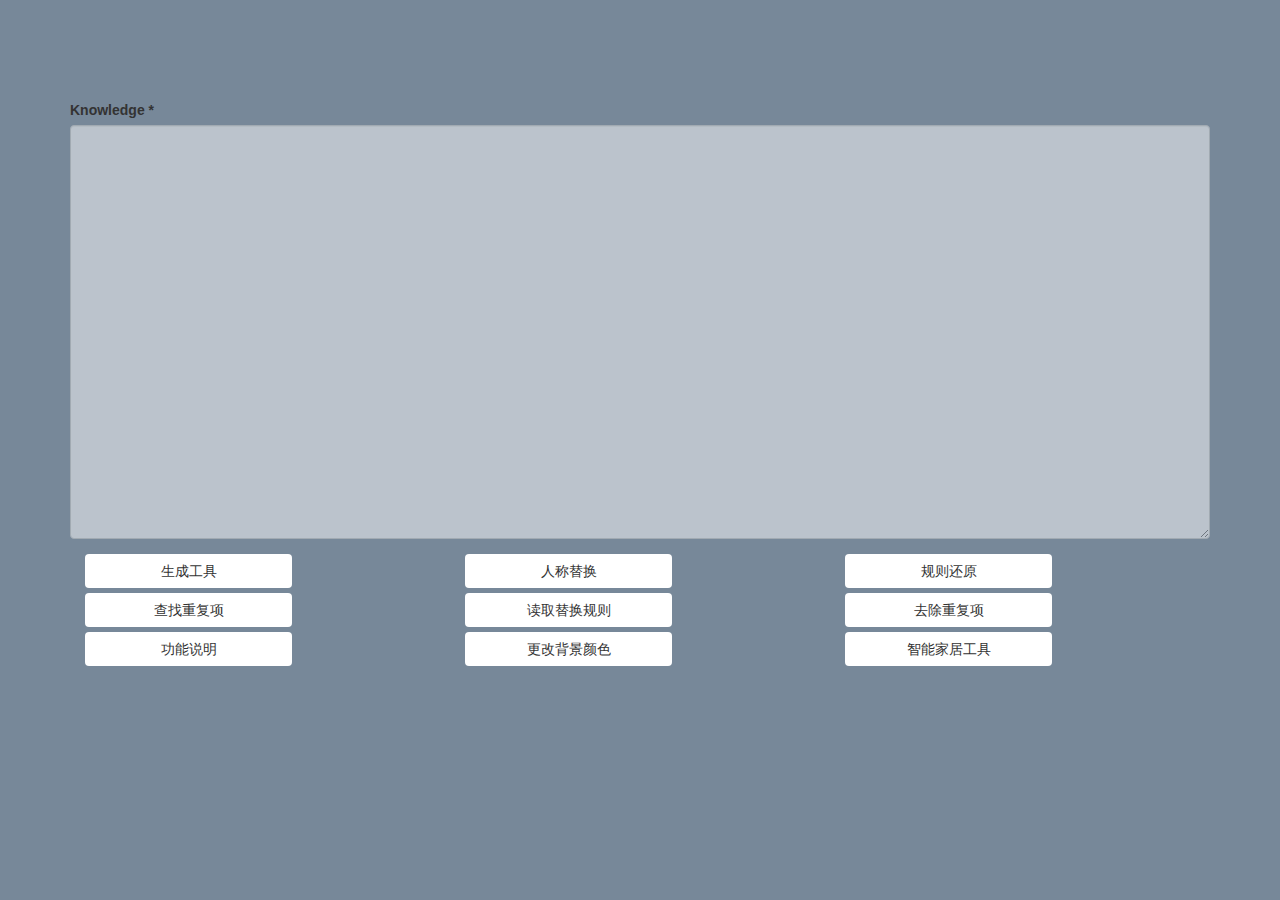
==== rule-editor/index.html @ aa0aee2a "更改变量数量发生提醒个数设置，新增多语义规则编写功能，优化三元组编辑组件UI" ====
<!DOCTYPE html>
<html lang="en">
<head>
    <meta charset="utf-8">
    <meta http-equiv="x-ua-compatible" content="ie=edge">
    <title>规则编辑</title>
    <meta name="viewport" content="width=device-width, initial-scale=1.0">
    <meta name="description" content="">
    <meta name="author" content="">

    <!-- HTML5 shim, for IE6-8 support of HTML5 elements -->
    <!--[if lt IE 9]>
    <script src="https://cdnjs.cloudflare.com/ajax/libs/html5shiv/3.7.3/html5shiv.min.js"></script>
    <![endif]-->


    <!-- Your stuff: Third-party CSS libraries go here -->
    <link href="static/css/bootstrap.min.css" rel="stylesheet">
    <link href="font-awesome-4.7.0/css/font-awesome.min.css" rel="stylesheet">
    <link href="static/css/tool.css" rel="stylesheet">


</head>

<body>

<div class="container">

    <form method="post"><input type='hidden' name='csrfmiddlewaretoken'
                               value='lbmCNDXRxWIiAuYjaUoVJRRhZSIHkg81I2EmJe7fFW831fxciifW7kErBpbEj248'/>
        <fieldset>
            <div id="div_id_knowledge" class="form-group" style="margin-top: 80px;">
                <label for="id_knowledge" class="form-control-label  requiredField">Knowledge
                    <span class="asteriskField">*</span>
                </label>
                <div class="">
                    <textarea class="textarea form-control" cols="40" id="id_knowledge" name="knowledge" rows="20"
                              required></textarea>
                </div>
            </div>
        </fieldset>
        <div class="form-group">
            <div class="row">
                <!-- <input type="submit" name="submit" value="Generate Graph" class="btn btn-primary button white"
                        id="submit-id-submit"/>-->
                <div class="col-lg-4 col-md-4 col-sm-4">
                    <input name="begin edit" value="生成工具" class="btn button white" id="btn-rule-edit"/>
                </div>
                <div class="col-lg-4 col-md-4 col-sm-4 ">
                    <input id="replace-nr" value="人称替换" class="btn button white" data-item="replacePattern"/>
                </div>
                <div class="col-lg-4 col-md-4 col-sm-4">
                    <input id="rule-recover" value="规则还原" class="btn button white"/>
                </div>
            </div>
            <div class="row">
                <!-- <input type="submit" name="submit" value="Generate Graph" class="btn btn-primary button white"
                        id="submit-id-submit"/>-->
                <div class="col-lg-4 col-md-4 col-sm-4">
                    <input id="btn-find-duplicate-items" value="查找重复项" class="btn button white" />
                </div>
                <div class="col-lg-4 col-md-4 col-sm-4">
                    <input id="replace-pattern" value="读取替换规则" class="btn button white" data-status="read" data-item="replacePattern"/>
                </div>
                <div class="col-lg-4 col-md-4 col-sm-4">
                    <input id="btn-remove-duplicate-item" value="去除重复项" class="btn button white"/>
                </div>
            </div>
            <div class="row">
                <!-- <input type="submit" name="submit" value="Generate Graph" class="btn btn-primary button white"
                        id="submit-id-submit"/>-->
                <div class="col-lg-4 col-md-4 col-sm-4">
                    <input id="btn-tool-notice" value="功能说明" class="btn button white" onclick="toolNotice()"/>
                </div>
                <div class="col-lg-4 col-md-4 col-sm-4">
                    <input id="btn-change-background-color" value="更改背景颜色" class="btn button white" onclick="openPageSetting()"/>
                </div>
                <div class="col-lg-4 col-md-4 col-sm-4">
                    <input id="btn-open-page-find-missing-property" value="智能家居工具" class="btn button white" >
                </div>
            </div>
        </div>
    </form>

    <!--规则编辑界面-->
    <div id="rule-editor" class="collapse">
        <div class="panel panel-info">
            <div class="panel-heading text-center">
                <div class="pull-left">
                    <button class="btn btn-success btn-xs btn-open" data-target="panel-preset-rule-name"
                            data-item="dataPreRuleName">预设规则名
                    </button>&nbsp;&nbsp;&nbsp;&nbsp;
                    <button class="btn btn-success btn-xs btn-open" data-target="panel-preset-restrict-name"
                            data-item="dataPreRestrictName">预设限定名
                    </button>&nbsp;&nbsp;&nbsp;&nbsp;
                    <button class="btn btn-success btn-xs btn-open" data-target="panel-preset-fixed-words"
                            data-item="dataPreFixedWords">预设固定词
                    </button>
                </div>
                <span class="h4">待编辑语句</span>
                <div class="pull-right">
                    <button class="btn btn-danger btn-xs close-rule-editor">
                        <i class="fa fa-close"></i>
                    </button>
                </div>
            </div>
            <div class="panel-body test-info">
                <div class="sentence-space">
                    <table class="table table-striped" id="test-info">
                    </table>
                </div>
                <div class="save-space">
                    <textarea class="form-control" id="save-space"></textarea>
                </div>
                <div class="panel panel-default" id="rule-editor-tool">
                    <div class="panel-heading text-center">
                        <span class="pull-left h6">已保存rules:&nbsp;&nbsp;
                            <em id="rule-num-tag"></em>
                        </span>
                        <span class="h4">规则编辑器</span>
                        <div class="pull-right">
                            <button class='btn btn-info btn-xs btn-default'>恢复默认</button>&nbsp;&nbsp;&nbsp;&nbsp;
                            <button class="btn btn-danger btn-xs close-rule-editor-tool">
                                <i class="fa fa-close"></i>
                            </button>
                        </div>
                    </div>
                    <div class="panel-body">
                        <div class="row">
                            <div class="col-lg-12 edit-tool-space">
                                <div class="row">
                                    <div class="col-lg-12" style="padding: 0 0 0 0;">
                                        <div class="collapse in text-left" id="rule-info"
                                             style="margin-bottom: 10px"></div>
                                    </div>
                                </div>
                                <div class="row">
                                    <div class="col-lg-12" style="padding: 0 0 0 0;">
                                        <textarea id="rule" class="form-control" rows="3"></textarea>
                                    </div>
                                </div>
                                <div class="row">
                                    <div class="col-lg-12" style="padding: 0 0 0 0;">
                                        <div class="collapse in" id="rule-edit-tool"></div>
                                    </div>
                                </div>
                                <div class="row">
                                    <div class="col-lg-12" id="restrict-space" style="padding: 0 0 0 0;"></div>
                                    <div class="col-lg-12" id="rule-name-space" style="padding: 0 0 0 0;"></div>
                                    <i class="btn btn-warning fa fa-plus" id="btn-add-new-relation"></i>
                                </div>
                            </div>
                            <!-- 树状图显示区域，如要开启将上一个同辈标签改col-lg-6-->
                            <!--<div class="col-lg-6">
                                <div class="row canvas-space">
                                    <div class="list-group">
                                        <li class="list-group-item item-text">
                                            <pre></pre>
                                        </li>
                                        <li class="list-group-item item-canvas">
                                            <div id="graph0" class="graph"></div>
                                        </li>
                                    </div>
                                </div>
                            </div>-->
                        </div>
                    </div>
                    <div class="panel-footer text-center">
                        <button class="btn btn-info btn-xs pull-left" id="btn-prev-sen">上一句</button>
                        <button class="btn btn-success btn-xs" id="save-rules">保存</button>&nbsp;&nbsp;&nbsp;&nbsp;
                        <button class="btn btn-danger btn-xs close-rule-editor-tool">关闭</button>
                        <button class="btn btn-info btn-xs pull-right" id="btn-next-sen">下一句</button>
                    </div>
                </div>

                <!--预设规则名界面-->
                <div class="panel panel-default panel-pre-set collapse" id="panel-preset-rule-name">
                    <div class="panel-heading text-center">预设规则名</div>
                    <div class="panel-body">
                        <textarea class="form-control" rows="6"></textarea>
                    </div>
                    <div class="panel-footer text-center">
                        <button class="btn btn-xs btn-primary btn-confirm text-center" data-item="dataPreRuleName">确认
                        </button>
                    </div>
                </div>

                <!--预设限定名界面-->
                <div class="panel panel-default panel-pre-set collapse" id="panel-preset-restrict-name">
                    <div class="panel-heading text-center">预设限定名</div>
                    <div class="panel-body">
                        <textarea class="form-control" rows="6"></textarea>
                    </div>
                    <div class="panel-footer text-center">
                        <button class="btn btn-xs btn-primary btn-confirm" data-item="dataPreRestrictName">确认</button>
                    </div>
                </div>
                <div class="panel panel-default panel-pre-set collapse" id="panel-preset-fixed-words">
                    <div class="panel-heading text-center">预设固定词</div>
                    <div class="panel-body">
                        <textarea class="form-control" rows="6"></textarea>
                    </div>
                    <div class="panel-footer text-center">
                        <button class="btn btn-xs btn-primary btn-confirm" data-item="dataPreFixedWords">确认</button>
                    </div>
                </div>
            </div>
            <div class="panel-footer text-center">
                <button class="btn btn-danger btn-xs close-rule-editor">关闭</button>
                <div class="pull-right" style="margin-right: 200px">&nbsp;&nbsp;&nbsp;&nbsp;&nbsp;&nbsp;</div>
                <div class="pull-right">&nbsp;&nbsp;&nbsp;</div>
                <button class="btn btn-warning btn-xs clean-save-space pull-right">清空</button>
                <div class="pull-right">&nbsp;&nbsp;&nbsp;</div>
                <button class="btn btn-danger btn-xs pull-right" id="close-and-wipe-save-space">关闭&清空</button>
            </div>
        </div>
    </div>
    <div id="page-setting" class="collapse page-middle">
        <div class="panel panel-info">
            <div class="panel-heading text-center">
                点击对应颜色更换
            </div>
            <div class="panel-body">
                <div class="color-card txt-black text-center" data-color-value="#ffffff" style="background-color:#ffffff">精白</div>
                <div class="color-card txt-black text-center" data-color-value="#e9e7ef" style="background-color:#e9e7ef">银白</div>
                <div class="color-card txt-black text-center" data-color-value="#f0f0f4" style="background-color:#f0f0f4">铅白</div>
                <div class="color-card txt-black text-center" data-color-value="#e9f1f6" style="background-color:#e9f1f6">霜色</div>
                <div class="color-card txt-black text-center" data-color-value="#f0fcff" style="background-color:#f0fcff">雪白</div>
                <div class="color-card txt-black text-center" data-color-value="#e3f9fd" style="background-color:#e3f9fd">莹白</div>
                <div class="color-card txt-black text-center" data-color-value="#d6ecf0" style="background-color:#d6ecf0">月白</div>
                <div class="color-card txt-black text-center" data-color-value="#fffbf0" style="background-color:#fffbf0">象牙白</div>
                <div class="color-card txt-black text-center" data-color-value="#f2ecde" style="background-color:#f2ecde">缟</div>
                <div class="color-card txt-black text-center" data-color-value="#fcefe8" style="background-color:#fcefe8">鱼肚白</div>
                <div class="color-card txt-black text-center" data-color-value="#fff2df" style="background-color:#fff2df">白粉</div>
                <div class="color-card txt-black text-center" data-color-value="#f3f9f1" style="background-color:#f3f9f1">茶白</div>
                <div class="color-card txt-black text-center" data-color-value="#e0eee8" style="background-color:#e0eee8">鸭卵青</div>
                <div class="color-card txt-black text-center" data-color-value="#e0f0e9" style="background-color:#e0f0e9">素</div>
                <div class="color-card txt-black text-center" data-color-value="#c0ebd7" style="background-color:#c0ebd7">青白</div>
                <div class="color-card txt-black text-center" data-color-value="#bbcdc5" style="background-color:#bbcdc5">蟹壳青</div>
                <div class="color-card txt-black text-center" data-color-value="#c2ccd1" style="background-color:#c2ccd1">花白</div>
                <div class="color-card txt-black text-center" data-color-value="#bacac6" style="background-color:#bacac6">老银</div>
                <div class="color-card txt-white text-center" data-color-value="#808080" style="background-color:#808080">灰色</div>
                <div class="color-card txt-white text-center" data-color-value="#75878a" style="background-color:#75878a">苍色</div>
                <div class="color-card txt-white text-center" data-color-value="#88ada6" style="background-color:#88ada6">水色</div>
                <div class="color-card txt-white text-center" data-color-value="#6b6882" style="background-color:#6b6882">黝</div>
                <div class="color-card txt-white text-center" data-color-value="#725e82" style="background-color:#725e82">乌色</div>
                <div class="color-card txt-white text-center" data-color-value="#3d3b4f" style="background-color:#3d3b4f">玄青</div>
                <div class="color-card txt-black text-center" data-color-value="#eaff56" style="background-color:#eaff56">樱草色</div>
                <div class="color-card txt-black text-center" data-color-value="#fff143" style="background-color:#fff143">鹅黄</div>
                <div class="color-card txt-black text-center" data-color-value="#faff72" style="background-color:#faff72">鸭黄</div>
                <div class="color-card txt-black text-center" data-color-value="#ffa631" style="background-color:#ffa631">杏黄</div>
                <div class="color-card txt-white text-center" data-color-value="#ffa400" style="background-color:#ffa400">橙黄</div>
                <div class="color-card txt-white text-center" data-color-value="#fa8c35" style="background-color:#fa8c35">橙色</div>
                <div class="color-card txt-black text-center" data-color-value="#ff8c31" style="background-color:#ff8c31">杏红</div>
                <div class="color-card txt-black text-center" data-color-value="#ff8936" style="background-color:#ff8936">橘黄</div>
                <div class="color-card txt-black text-center" data-color-value="#ff7500" style="background-color:#ff7500">橘红</div>
                <div class="color-card txt-black text-center" data-color-value="#ffb61e" style="background-color:#ffb61e">藤黄</div>
                <div class="color-card txt-black text-center" data-color-value="#ffc773" style="background-color:#ffc773">姜黄</div>
                <div class="color-card txt-black text-center" data-color-value="#ffc64b" style="background-color:#ffc64b">雌黄</div>
                <div class="color-card txt-black text-center" data-color-value="#f2be45" style="background-color:#f2be45">赤金</div>
                <div class="color-card txt-black text-center" data-color-value="#f0c239" style="background-color:#f0c239">缃色</div>
                <div class="color-card txt-black text-center" data-color-value="#e9bb1d" style="background-color:#e9bb1d">雄黄</div>
                <div class="color-card txt-black text-center" data-color-value="#d9b611" style="background-color:#d9b611">秋香色</div>
                <div class="color-card txt-black text-center" data-color-value="#eacd76" style="background-color:#eacd76">金色</div>
                <div class="color-card txt-black text-center" data-color-value="#eedeb0" style="background-color:#eedeb0">牙色</div>
                <div class="color-card txt-black text-center" data-color-value="#d3b17d" style="background-color:#d3b17d">枯黄</div>
                <div class="color-card txt-white text-center" data-color-value="#e29c45" style="background-color:#e29c45">黄栌</div>
                <div class="color-card txt-black text-center" data-color-value="#a78e44" style="background-color:#a78e44">乌金</div>
                <div class="color-card txt-white text-center" data-color-value="#c89b40" style="background-color:#c89b40">昏黄</div>
                <div class="color-card txt-white text-center" data-color-value="#ae7000" style="background-color:#ae7000">棕黄</div>
                <div class="color-card txt-white text-center" data-color-value="#ca6924" style="background-color:#ca6924">琥珀</div>
                <div class="color-card txt-black text-center" data-color-value="#bce672" style="background-color:#bce672">松花色</div>
                <div class="color-card txt-black text-center" data-color-value="#c9dd22" style="background-color:#c9dd22">柳黄</div>
                <div class="color-card txt-black text-center" data-color-value="#bddd22" style="background-color:#bddd22">嫩绿</div>
                <div class="color-card txt-black text-center" data-color-value="#afdd22" style="background-color:#afdd22">柳绿</div>
                <div class="color-card txt-black text-center" data-color-value="#a3d900" style="background-color:#a3d900">葱黄</div>
                <div class="color-card txt-black text-center" data-color-value="#9ed900" style="background-color:#9ed900">葱绿</div>
                <div class="color-card txt-black text-center" data-color-value="#9ed048" style="background-color:#9ed048">豆绿</div>
                <div class="color-card txt-black text-center" data-color-value="#96ce54" style="background-color:#96ce54">豆青</div>
                <div class="color-card txt-white text-center" data-color-value="#16a951" style="background-color:#16a951">石绿</div>
                <div class="color-card txt-white text-center" data-color-value="#21a675" style="background-color:#21a675">松柏绿</div>
                <div class="color-card txt-black text-center" data-color-value="#00e500" style="background-color:#00e500">绿色</div>
                <div class="color-card txt-black text-center" data-color-value="#40de5a" style="background-color:#40de5a">草绿</div>
                <div class="color-card txt-black text-center" data-color-value="#00e079" style="background-color:#00e079">青翠</div>
                <div class="color-card txt-black text-center" data-color-value="#00e09e" style="background-color:#00e09e">青色</div>
                <div class="color-card txt-black text-center" data-color-value="#3de1ad" style="background-color:#3de1ad">翡翠色</div>
                <div class="color-card txt-black text-center" data-color-value="#2add9c" style="background-color:#2add9c">碧绿</div>
                <div class="color-card txt-black text-center" data-color-value="#2edfa3" style="background-color:#2edfa3">玉色</div>
                <div class="color-card txt-black text-center" data-color-value="#7fecad" style="background-color:#7fecad">缥</div>
                <div class="color-card txt-black text-center" data-color-value="#a4e2c6" style="background-color:#a4e2c6">艾绿</div>
                <div class="color-card txt-black text-center" data-color-value="#7bcfa6" style="background-color:#7bcfa6">石青</div>
                <div class="color-card txt-black text-center" data-color-value="#1bd1a5" style="background-color:#1bd1a5">碧色</div>
                <div class="color-card txt-black text-center" data-color-value="#48c0a3" style="background-color:#48c0a3">青碧</div>
                <div class="color-card txt-black text-center" data-color-value="#549688" style="background-color:#549688">铜绿</div>
                <div class="color-card txt-black text-center" data-color-value="#789262" style="background-color:#789262">竹青</div>
                <div class="color-card txt-white text-center" data-color-value="#758a99" style="background-color:#758a99">墨灰</div>
                <div class="color-card txt-white text-center" data-color-value="#50616d" style="background-color:#50616d">墨色</div>
                <div class="color-card txt-white text-center" data-color-value="#424c50" style="background-color:#424c50">鸦青</div>
                <div class="color-card txt-white text-center" data-color-value="#41555d" style="background-color:#41555d">黯</div>
                <div class="color-card txt-white text-center" data-color-value="#392f41" style="background-color:#392f41">乌黑</div>
                <div class="color-card txt-white text-center" data-color-value="#75664d" style="background-color:#75664d">黎</div>
                <div class="color-card txt-white text-center" data-color-value="#5d513c" style="background-color:#5d513c">黧</div>
                <div class="color-card txt-white text-center" data-color-value="#665757" style="background-color:#665757">黝黑</div>
                <div class="color-card txt-white text-center" data-color-value="#312520" style="background-color:#312520">煤黑</div>
                <div class="color-card txt-white text-center" data-color-value="#161823" style="background-color:#161823">漆黑</div>
                <div class="color-card txt-white text-center" data-color-value="#000000" style="background-color:#000000">黑色</div>
                <div class="color-card txt-white text-center" data-color-value="#4c8dae" style="background-color:#4c8dae">群青</div>
                <div class="color-card txt-black text-center" data-color-value="#b0a4e3" style="background-color:#b0a4e3">雪青</div>
                <div class="color-card txt-black text-center" data-color-value="#cca4e3" style="background-color:#cca4e3">丁香色</div>
                <div class="color-card txt-black text-center" data-color-value="#edd1d8" style="background-color:#edd1d8">藕色</div>
                <div class="color-card txt-black text-center" data-color-value="#e4c6d0" style="background-color:#e4c6d0">藕荷色</div>
                <div class="color-card txt-white text-center" data-color-value="#ef7a82" style="background-color:#ef7a82">嫣红</div>
                <div class="color-card txt-white text-center" data-color-value="#ff2d51" style="background-color:#ff2d51">火红</div>
                <div class="color-card txt-white text-center" data-color-value="#f36838" style="background-color:#f36838">朱膘</div>
                <div class="color-card txt-white text-center" data-color-value="#ed5736" style="background-color:#ed5736">妃色</div>
                <div class="color-card txt-white text-center" data-color-value="#ff4777" style="background-color:#ff4777">洋红</div>
                <div class="color-card txt-white text-center" data-color-value="#f00056" style="background-color:#f00056">品红</div>
                <div class="color-card txt-white text-center" data-color-value="#ffb3a7" style="background-color:#ffb3a7">粉红</div>
                <div class="color-card txt-white text-center" data-color-value="#f47983" style="background-color:#f47983">桃红</div>
                <div class="color-card txt-white text-center" data-color-value="#db5a6b" style="background-color:#db5a6b">海棠红</div>
                <div class="color-card txt-white text-center" data-color-value="#c93756" style="background-color:#c93756">樱桃色</div>
                <div class="color-card txt-white text-center" data-color-value="#f9906f" style="background-color:#f9906f">酡颜</div>
                <div class="color-card txt-white text-center" data-color-value="#f05654" style="background-color:#f05654">银红</div>
                <div class="color-card txt-white text-center" data-color-value="#ff2121" style="background-color:#ff2121">大红</div>
            </div>
            <div class="panel-footer text-center">
                <button class="btn btn-warning btn-xs"  onclick="closePageSetting()" >关闭</button>
            </div>
        </div>
    </div>
    <div id="page-find-missing-property" class="collapse page-middle">
        <div class="panel panel-info">
            <div class="panel-heading text-center">
                查找缺失变量
            </div>
            <div class="panel-body">
                <div class="row">
                    <div class="col-lg-12" id="space-property-card">
                        <div class="property-card txt-black text-center default" data-card-status="default" data-property-name="operation，操作">操作</div>
                        <div class="property-card txt-black text-center default" data-card-status="default" data-property-name="eqp，电器">电器</div>
                        <div class="property-card txt-black text-center default" data-card-status="default" data-property-name="parm，参数">参数</div>
                        <div class="property-card txt-black text-center default" data-card-status="default" data-property-name="itf，界面">界面</div>
                        <div class="property-card txt-black text-center default" data-card-status="default" data-property-name="deg，程度">程度</div>
                        <div class="property-card txt-black text-center default" data-card-status="default" data-property-name="floor，楼层">楼层</div>
                        <div class="property-card txt-black text-center default" data-card-status="default" data-property-name="location，地点">地点</div>
                        <div class="property-card txt-black text-center default" data-card-status="default" data-property-name="direction，方向">方向</div>
                        <div class="property-card txt-black text-center default" data-card-status="default" data-property-name="mod，模式">模式</div>
                        <div class="property-card txt-black text-center default" data-card-status="default" data-property-name="polarity，极性">极性</div>
                        <div class="property-card txt-black text-center default" data-card-status="default" data-property-name="search，搜索">搜索</div>
                        <div class="property-card txt-black text-center default" data-card-status="default" data-property-name="type，类型">类型</div>
                        <div class="property-card txt-black text-center default" data-card-status="default" data-property-name="formattime，格式时间">格式时间</div>
                        <div class="property-card txt-black text-center default" data-card-status="default" data-property-name="key，主体">主体</div>
                        <div class="property-card txt-black text-center default" data-card-status="default" data-property-name="all，所有">所有</div>
                        <div class="property-card txt-black text-center default" data-card-status="default" data-property-name="verbalize，描述">描述</div>
                        <div class="property-card txt-black text-center default" data-card-status="default" data-property-name="close，关闭">关闭</div>
                        <div class="property-card txt-black text-center default" data-card-status="default" data-property-name="exclude，除了">除了</div>
                        <div class="property-card txt-black text-center default" data-card-status="default" data-property-name="go，去">去</div>
                        <div class="property-card txt-black text-center default" data-card-status="default" data-property-name="to，到">到</div>
                        <div class="property-card txt-black text-center default" data-card-status="default" data-property-name="howmany，多少">多少</div>
                        <div class="property-card txt-black text-center default" data-card-status="default" data-property-name="cycle，周期">周期</div>
                        <div class="property-card txt-black text-center default" data-card-status="default" data-property-name="time，时间">时间</div>
                        <div class="property-card txt-black text-center default" data-card-status="default" data-property-name="period，时间段">时间段</div>
                        <div class="property-card txt-black text-center default" data-card-status="default" data-property-name="date，某天">某天</div>
                        <div class="property-card txt-black text-center default" data-card-status="default" data-property-name="delay，延迟">延迟</div>
                    </div>
                </div>
                <div class="row">
                    <div class="col-lg-12 form-group" id="space-form-info">
                        <textarea class="form-control" placeholder="将表单信息复制到这里" id="textarea-form-info" rows="6"></textarea>
                    </div>
                </div>
                <div class="row">
                    <div class="col-lg-12" id="space-property-relation-card"></div>
                </div>

            </div>
            <div class="panel-footer text-center">
                <button id="btn-make-property-card-default" class="btn btn-warning btn-xs" onclick="makePropertyCardsDefault()">重选</button>&nbsp;&nbsp;&nbsp;&nbsp;&nbsp;
                <button id="btn-close-page-find-missing-property" class="btn btn-danger btn-xs">关闭</button>&nbsp;&nbsp;&nbsp;&nbsp;&nbsp;
                <button id="btn-find-missing-property" class="btn btn-primary btn-xs" onclick="findMissingProperty()">查找</button>
            </div>
        </div>
    </div>
    <!--规则编辑界面-->

</div> <!-- /container -->


<!-- Le javascript
     ================================================== -->
<!-- Placed at the end of the document so the pages load faster -->

<script src="static/js/jquery.js"></script>
<script src="static/js/bootstrap.min.js"></script>
<script src="static/js/tool.js"></script>


</body>
</html>
---- rule-editor/static/css/tool.css ----
div#rule-editor {
    position: absolute;
    z-index: 2;
    top: 60px;
    left: 60px;
    width: 90%;
    height: 700px;
}

body {
    padding-top: 20px;
    padding-bottom: 20px;
    background-color: lightslategray;
    /*background: url(../img/background.jpg) no-repeat center center fixed;*/
    -webkit-background-size: cover;
    -moz-background-size: cover;
    -o-background-size: cover;
    background-size: cover;
}

textarea#id_knowledge {
    filter: alpha(opacity=50);
    -moz-opacity: .5;
    opacity: .5;
}

div#rule-info {
    width: 100%;
}

div#rule-editor-tool {
    display: none;
    position: absolute;
    top: 80px;
    left: 20px;
    width: 90%;
}

div.page-middle {
    position: absolute;
    top: 40%;
    left: 50%;
    -webkit-transform: translate(-50%, -50%);
    -moz-transform: translate(-50%, -50%);
    -ms-transform: translate(-50%, -50%);
    -o-transform: translate(-50%, -50%);
    transform: translate(-50%, -50%);
    z-index: 2;
    width: 40%;
    height: 400px;
}

div.color-card{
    float: left;
    width: 70px;
    height: auto;
    padding: 5px 10px;
}

div.property-card{
    float: left;
    width: 105px;
    height: auto;
    padding: 10px 15px;
    margin: 2px;
}

div.property-relation-card{
    float: left;
    height: auto;
    padding: 10px 15px;
    margin: 2px;
}



div#page-find-missing-property div.default{
    background-color: #9ed900;
}

div#page-find-missing-property div.selected{
    background-color: #ffb61e;
}

div#page-find-missing-property div.warning{
    background-color: #f9906f;
}

div.txt-black{
    color: black;
}

div.txt-white{
    color: white;
}

div.canvas-space {
    overflow-y: auto;
    height: 400px;
}

div.sentence-space {
    overflow-y: auto;
    width: 54%;
    height: 650px;
    float: left;
}

div.save-space {
    margin-left: 10px;
    width: 44%;
    float: left;
    height: 650px;
}

.save-space > textarea {
    height: 100%;
    resize: none;

}

div.row {
    margin: 0 0 5px 0;
    padding: 0 0 0 0;
}

div.panel-pre-set {
    display: none;
    position: fixed;
    width: 30%;
    top: 180px;
    left: 250px;
}
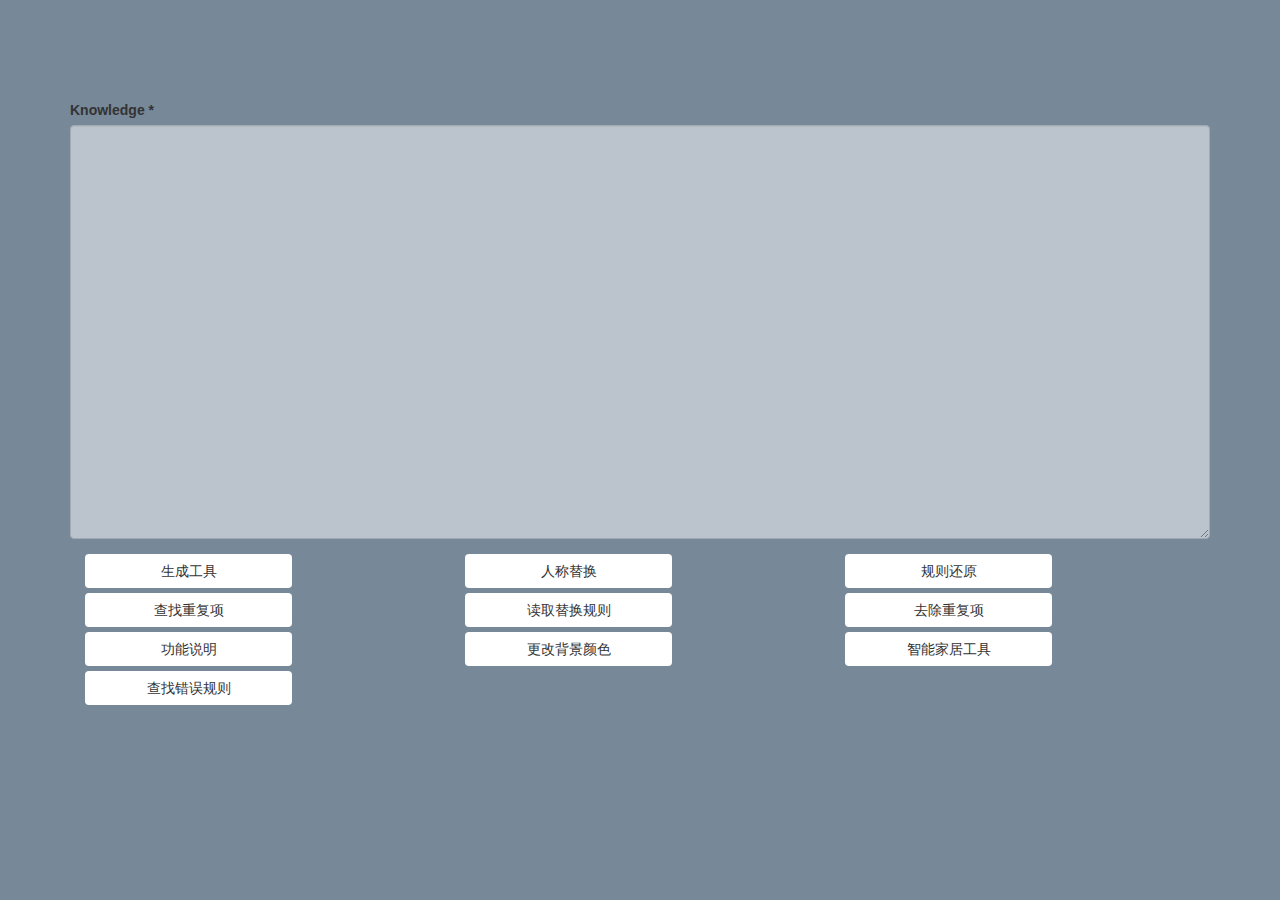
==== commit 9891240a: "新增查找错误rules功能页面及js文件（功能未实现），修改none限定按钮逻辑，修改input类按钮属性未readonly" ====
--- a/rule-editor/index.html
+++ b/rule-editor/index.html
@@ -44,39 +44,53 @@
                 <!-- <input type="submit" name="submit" value="Generate Graph" class="btn btn-primary button white"
                         id="submit-id-submit"/>-->
                 <div class="col-lg-4 col-md-4 col-sm-4">
-                    <input name="begin edit" value="生成工具" class="btn button white" id="btn-rule-edit"/>
+                    <input name="begin edit" value="生成工具" class="btn button white" id="btn-rule-edit" readonly/>
                 </div>
                 <div class="col-lg-4 col-md-4 col-sm-4 ">
-                    <input id="replace-nr" value="人称替换" class="btn button white" data-item="replacePattern"/>
-                </div>
-                <div class="col-lg-4 col-md-4 col-sm-4">
-                    <input id="rule-recover" value="规则还原" class="btn button white"/>
+                    <input id="replace-nr" value="人称替换" class="btn button white" data-item="replacePattern" readonly/>
+                </div>
+                <div class="col-lg-4 col-md-4 col-sm-4">
+                    <input id="rule-recover" value="规则还原" readonly class="btn button white" readonly/>
                 </div>
             </div>
             <div class="row">
                 <!-- <input type="submit" name="submit" value="Generate Graph" class="btn btn-primary button white"
                         id="submit-id-submit"/>-->
                 <div class="col-lg-4 col-md-4 col-sm-4">
-                    <input id="btn-find-duplicate-items" value="查找重复项" class="btn button white" />
-                </div>
-                <div class="col-lg-4 col-md-4 col-sm-4">
-                    <input id="replace-pattern" value="读取替换规则" class="btn button white" data-status="read" data-item="replacePattern"/>
-                </div>
-                <div class="col-lg-4 col-md-4 col-sm-4">
-                    <input id="btn-remove-duplicate-item" value="去除重复项" class="btn button white"/>
+                    <input id="btn-find-duplicate-items" value="查找重复项" class="btn button white"  readonly/>
+                </div>
+                <div class="col-lg-4 col-md-4 col-sm-4">
+                    <input id="replace-pattern" value="读取替换规则" class="btn button white" data-status="read" data-item="replacePattern" readonly/>
+                </div>
+                <div class="col-lg-4 col-md-4 col-sm-4">
+                    <input id="btn-remove-duplicate-item" value="去除重复项" class="btn button white" readonly/>
                 </div>
             </div>
             <div class="row">
                 <!-- <input type="submit" name="submit" value="Generate Graph" class="btn btn-primary button white"
                         id="submit-id-submit"/>-->
                 <div class="col-lg-4 col-md-4 col-sm-4">
-                    <input id="btn-tool-notice" value="功能说明" class="btn button white" onclick="toolNotice()"/>
-                </div>
-                <div class="col-lg-4 col-md-4 col-sm-4">
-                    <input id="btn-change-background-color" value="更改背景颜色" class="btn button white" onclick="openPageSetting()"/>
-                </div>
-                <div class="col-lg-4 col-md-4 col-sm-4">
-                    <input id="btn-open-page-find-missing-property" value="智能家居工具" class="btn button white" >
+                    <input id="btn-tool-notice" value="功能说明" class="btn button white" onclick="toolNotice()" readonly/>
+                </div>
+                <div class="col-lg-4 col-md-4 col-sm-4">
+                    <input id="btn-change-background-color" value="更改背景颜色" class="btn button white" onclick="openPageSetting()" readonly/>
+                </div>
+                <div class="col-lg-4 col-md-4 col-sm-4">
+                    <input id="btn-open-page-find-missing-property" value="智能家居工具" class="btn button white"  readonly>
+                </div>
+            </div>
+            <div class="row">
+                <!-- <input type="submit" name="submit" value="Generate Graph" class="btn btn-primary button white"
+                        id="submit-id-submit"/>-->
+                <div class="col-lg-4 col-md-4 col-sm-4">
+                    <input class="btn button white" value="查找错误规则" onclick="window.open('findWrongRules.html')" readonly>
+                    <!--<a class="btn btn-block"  href="findWrongRules.html" target="_blank">查找错误规则</a>-->
+                </div>
+                <div class="col-lg-4 col-md-4 col-sm-4">
+
+                </div>
+                <div class="col-lg-4 col-md-4 col-sm-4">
+
                 </div>
             </div>
         </div>
@@ -95,6 +109,9 @@
                     </button>&nbsp;&nbsp;&nbsp;&nbsp;
                     <button class="btn btn-success btn-xs btn-open" data-target="panel-preset-fixed-words"
                             data-item="dataPreFixedWords">预设固定词
+                    </button>&nbsp;&nbsp;&nbsp;&nbsp;
+                    <button class="btn btn-success btn-xs btn-open" data-target="panel-preset-value-of-so"
+                            data-item="dataPreValueOfSO">预设SO值
                     </button>
                 </div>
                 <span class="h4">待编辑语句</span>
@@ -136,18 +153,17 @@
                                 </div>
                                 <div class="row">
                                     <div class="col-lg-12" style="padding: 0 0 0 0;">
-                                        <textarea id="rule" class="form-control" rows="3"></textarea>
+                                        <textarea id="rule" class="form-control" rows="2"></textarea>
                                     </div>
                                 </div>
                                 <div class="row">
-                                    <div class="col-lg-12" style="padding: 0 0 0 0;">
+                                    <div class="col-lg-12" style="padding: 20px 0 20px 0;">
                                         <div class="collapse in" id="rule-edit-tool"></div>
                                     </div>
                                 </div>
                                 <div class="row">
                                     <div class="col-lg-12" id="restrict-space" style="padding: 0 0 0 0;"></div>
-                                    <div class="col-lg-12" id="rule-name-space" style="padding: 0 0 0 0;"></div>
-                                    <i class="btn btn-warning fa fa-plus" id="btn-add-new-relation"></i>
+                                    <div class="col-lg-12" id="rule-name-space" style="padding: 20px 0 0 0;"></div>
                                 </div>
                             </div>
                             <!-- 树状图显示区域，如要开启将上一个同辈标签改col-lg-6-->
@@ -202,6 +218,15 @@
                     </div>
                     <div class="panel-footer text-center">
                         <button class="btn btn-xs btn-primary btn-confirm" data-item="dataPreFixedWords">确认</button>
+                    </div>
+                </div>
+                <div class="panel panel-default panel-pre-set collapse" id="panel-preset-value-of-so">
+                    <div class="panel-heading text-center">预设SO值</div>
+                    <div class="panel-body">
+                        <textarea class="form-control" rows="6"></textarea>
+                    </div>
+                    <div class="panel-footer text-center">
+                        <button class="btn btn-xs btn-primary btn-confirm" data-item="dataPreValueOfSO">确认</button>
                     </div>
                 </div>
             </div>
--- a/rule-editor/static/css/tool.css
+++ b/rule-editor/static/css/tool.css
@@ -49,6 +49,20 @@
     width: 40%;
     height: 400px;
 }
+
+div.full-page-middle {
+    position: absolute;
+    top: 50%;
+    left: 50%;
+    -webkit-transform: translate(-50%, -50%);
+    -moz-transform: translate(-50%, -50%);
+    -ms-transform: translate(-50%, -50%);
+    -o-transform: translate(-50%, -50%);
+    transform: translate(-50%, -50%);
+    width: 100%;
+    height: 900px;
+}
+
 
 div.color-card{
     float: left;
